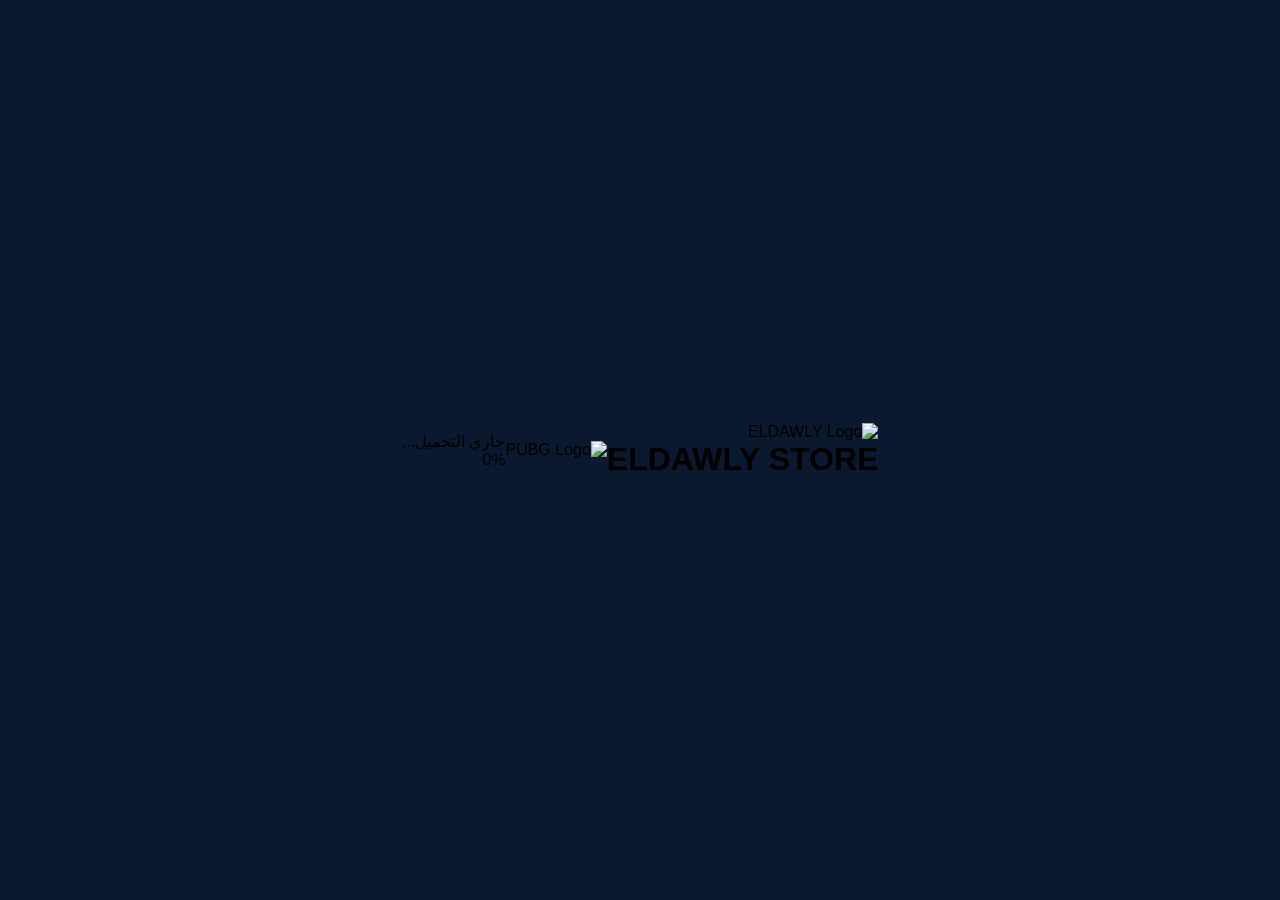
==== index.html @ 3a8734c7 "Create index.html" ====
<!DOCTYPE html>
<html lang="ar" dir="rtl">
<head>
    <meta charset="UTF-8">
    <meta name="viewport" content="width=device-width, initial-scale=1.0">
    <title>ELDAWLY STORE - تحميل</title>
    <link rel="stylesheet" href="assets/css/loading.css">
    <link rel="icon" href="assets/images/favicon.ico">
    <style>
        * {
            margin: 0;
            padding: 0;
            box-sizing: border-box;
        }
        
        body {
            background-color: #0A192F;
            font-family: 'Segoe UI', Tahoma, Geneva, Verdana, sans-serif;
            height: 100vh;
            display: flex;
            justify-content: center;
            align-items: center;
            overflow: hidden;
        }
    </style>
</head>
<body>
    <!-- الشعار -->
    <div class="logo-container">
        <img src="assets/images/logo.png" alt="ELDAWLY Logo" class="main-logo">
        <h1 class="store-name">ELDAWLY STORE</h1>
    </div>
    
    <!-- شعار PUBG -->
    <div class="pubg-logo">
        <img src="assets/images/pubg-logo.png" alt="PUBG Logo">
    </div>
    
    <!-- شريط التحميل -->
    <div class="loading-container">
        <div class="loading-bar">
            <div class="loading-progress"></div>
        </div>
        <div class="loading-text">جاري التحميل...</div>
        <div class="loading-percentage">0%</div>
    </div>
    
    <!-- تأثيرات الخلفية -->
    <div class="background-effects">
        <div class="particle"></div>
        <div class="particle"></div>
        <div class="particle"></div>
    </div>

    <script src="assets/js/loading.js"></script>
</body>
</html>
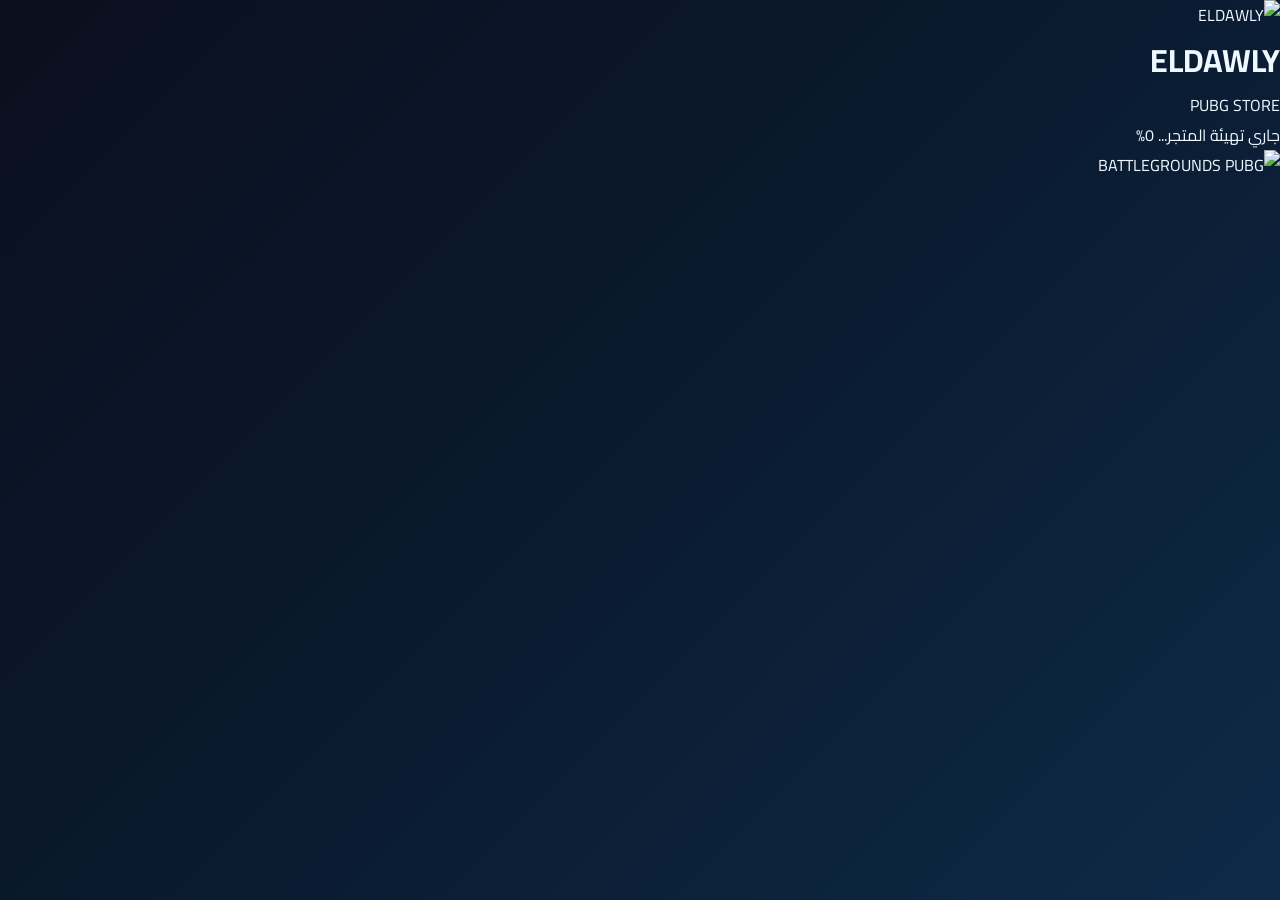
==== commit 1413ae6b: "Update index.html" ====
--- a/index.html
+++ b/index.html
@@ -3,55 +3,68 @@
 <head>
     <meta charset="UTF-8">
     <meta name="viewport" content="width=device-width, initial-scale=1.0">
-    <title>ELDAWLY STORE - تحميل</title>
+    <title>ELDAWLY | التحميل</title>
+    <link rel="stylesheet" href="assets/css/style.css">
     <link rel="stylesheet" href="assets/css/loading.css">
-    <link rel="icon" href="assets/images/favicon.ico">
-    <style>
-        * {
-            margin: 0;
-            padding: 0;
-            box-sizing: border-box;
-        }
-        
-        body {
-            background-color: #0A192F;
-            font-family: 'Segoe UI', Tahoma, Geneva, Verdana, sans-serif;
-            height: 100vh;
-            display: flex;
-            justify-content: center;
-            align-items: center;
-            overflow: hidden;
-        }
-    </style>
+    <link rel="icon" type="image/png" href="assets/images/logo.png">
 </head>
 <body>
-    <!-- الشعار -->
-    <div class="logo-container">
-        <img src="assets/images/logo.png" alt="ELDAWLY Logo" class="main-logo">
-        <h1 class="store-name">ELDAWLY STORE</h1>
-    </div>
+    <!-- جسيمات الخلفية المتحركة -->
+    <div id="particles-js"></div>
     
-    <!-- شعار PUBG -->
-    <div class="pubg-logo">
-        <img src="assets/images/pubg-logo.png" alt="PUBG Logo">
-    </div>
+    <!-- عناصر خلفية إضافية -->
+    <div class="gradient-orb orb-1"></div>
+    <div class="gradient-orb orb-2"></div>
+    <div class="gradient-orb orb-3"></div>
     
-    <!-- شريط التحميل -->
-    <div class="loading-container">
-        <div class="loading-bar">
-            <div class="loading-progress"></div>
+    <!-- حاوية المحتوى الرئيسي -->
+    <div class="loading-wrapper">
+        <!-- الشعار مع تأثيرات -->
+        <div class="logo-container">
+            <div class="logo-glow"></div>
+            <img src="assets/images/logo.png" alt="ELDAWLY" class="main-logo" id="mainLogo">
+            <h1 class="store-name">
+                <span class="el">EL</span><span class="dawly">DAWLY</span>
+            </h1>
+            <p class="store-tagline">PUBG STORE</p>
         </div>
-        <div class="loading-text">جاري التحميل...</div>
-        <div class="loading-percentage">0%</div>
-    </div>
-    
-    <!-- تأثيرات الخلفية -->
-    <div class="background-effects">
-        <div class="particle"></div>
-        <div class="particle"></div>
-        <div class="particle"></div>
+        
+        <!-- شريط التحميل المتطور -->
+        <div class="loader-container">
+            <div class="loader-progress-container">
+                <div class="loader-progress-bar" id="progressBar"></div>
+            </div>
+            
+            <div class="loader-info">
+                <span class="loader-status" id="loadingStatus">جاري تهيئة المتجر...</span>
+                <span class="loader-percentage" id="loadingPercentage">0%</span>
+            </div>
+            
+            <!-- نقاط التحميل المتحركة -->
+            <div class="loader-dots">
+                <span></span>
+                <span></span>
+                <span></span>
+                <span></span>
+                <span></span>
+            </div>
+        </div>
+        
+        <!-- عناصر PUBG متحركة -->
+        <div class="pubg-elements">
+            <div class="pubg-helmet"></div>
+            <div class="pubg-pan"></div>
+            <div class="pubg-weapon"></div>
+        </div>
+        
+        <!-- شعار PUBG -->
+        <div class="pubg-brand">
+            <img src="assets/images/pubg-logo.png" alt="PUBG" class="pubg-logo">
+            <span>BATTLEGROUNDS</span>
+        </div>
     </div>
 
+    <script src="https://cdn.jsdelivr.net/particles.js/2.0.0/particles.min.js"></script>
     <script src="assets/js/loading.js"></script>
 </body>
 </html>
--- a/assets/css/style.css
+++ b/assets/css/style.css
@@ -0,0 +1,79 @@
+/* style.css - التنسيقات المشتركة */
+
+/* استيراد خطوط عصرية */
+@import url('https://fonts.googleapis.com/css2?family=Cairo:wght@300;400;600;700;900&display=swap');
+
+/* متغيرات الألوان - تدرجات زرقاء مذهلة */
+:root {
+    --primary-dark: #0B0F1E;      /* أسود مزرق عميق */
+    --primary-deep: #0A1A2F;      /* أزرق غامق جداً */
+    --primary-navy: #0E2A47;      /* أزرق داكن */
+    --primary-blue: #1A4B7A;      /* أزرق متوسط */
+    --primary-light: #2E7EB0;     /* أزرق فاتح */
+    --primary-glow: #3A9BDF;       /* أزرق متوهج */
+    --accent-cyan: #00E5FF;        /* سيان نيون */
+    --accent-blue: #2979FF;        /* أزرق ناصع */
+    --glow-effect: #4DB8FF;        /* توهج أزرق */
+    --text-light: #F0F8FF;         /* نص فاتح */
+    --text-dim: #B0D0FF;           /* نص خافت */
+    --glass-bg: rgba(16, 30, 50, 0.7);
+    --glass-border: rgba(0, 229, 255, 0.3);
+}
+
+/* reset وتنسيقات أساسية */
+* {
+    margin: 0;
+    padding: 0;
+    box-sizing: border-box;
+}
+
+body {
+    font-family: 'Cairo', sans-serif;
+    background: linear-gradient(135deg, var(--primary-dark), var(--primary-deep), var(--primary-navy));
+    color: var(--text-light);
+    min-height: 100vh;
+    overflow-x: hidden;
+    position: relative;
+}
+
+/* خلفية متحركة بالجسيمات */
+#particles-js {
+    position: fixed;
+    top: 0;
+    left: 0;
+    width: 100%;
+    height: 100%;
+    z-index: -1;
+}
+
+/* تأثير الزجاج المطور */
+.glass-card {
+    background: rgba(10, 25, 47, 0.3);
+    backdrop-filter: blur(12px);
+    -webkit-backdrop-filter: blur(12px);
+    border: 1px solid rgba(0, 229, 255, 0.15);
+    border-radius: 20px;
+    box-shadow: 0 8px 32px rgba(0, 0, 0, 0.4);
+}
+
+/* أنيميشن شائع */
+@keyframes float {
+    0%, 100% { transform: translateY(0px); }
+    50% { transform: translateY(-10px); }
+}
+
+@keyframes pulse-glow {
+    0%, 100% { filter: drop-shadow(0 0 15px rgba(0, 229, 255, 0.5)); }
+    50% { filter: drop-shadow(0 0 30px rgba(41, 121, 255, 0.8)); }
+}
+
+@keyframes rotate {
+    from { transform: rotate(0deg); }
+    to { transform: rotate(360deg); }
+}
+
+@keyframes shine {
+    0% { left: -100%; }
+    20% { left: 100%; }
+    100% { left: 100%; }
+}
